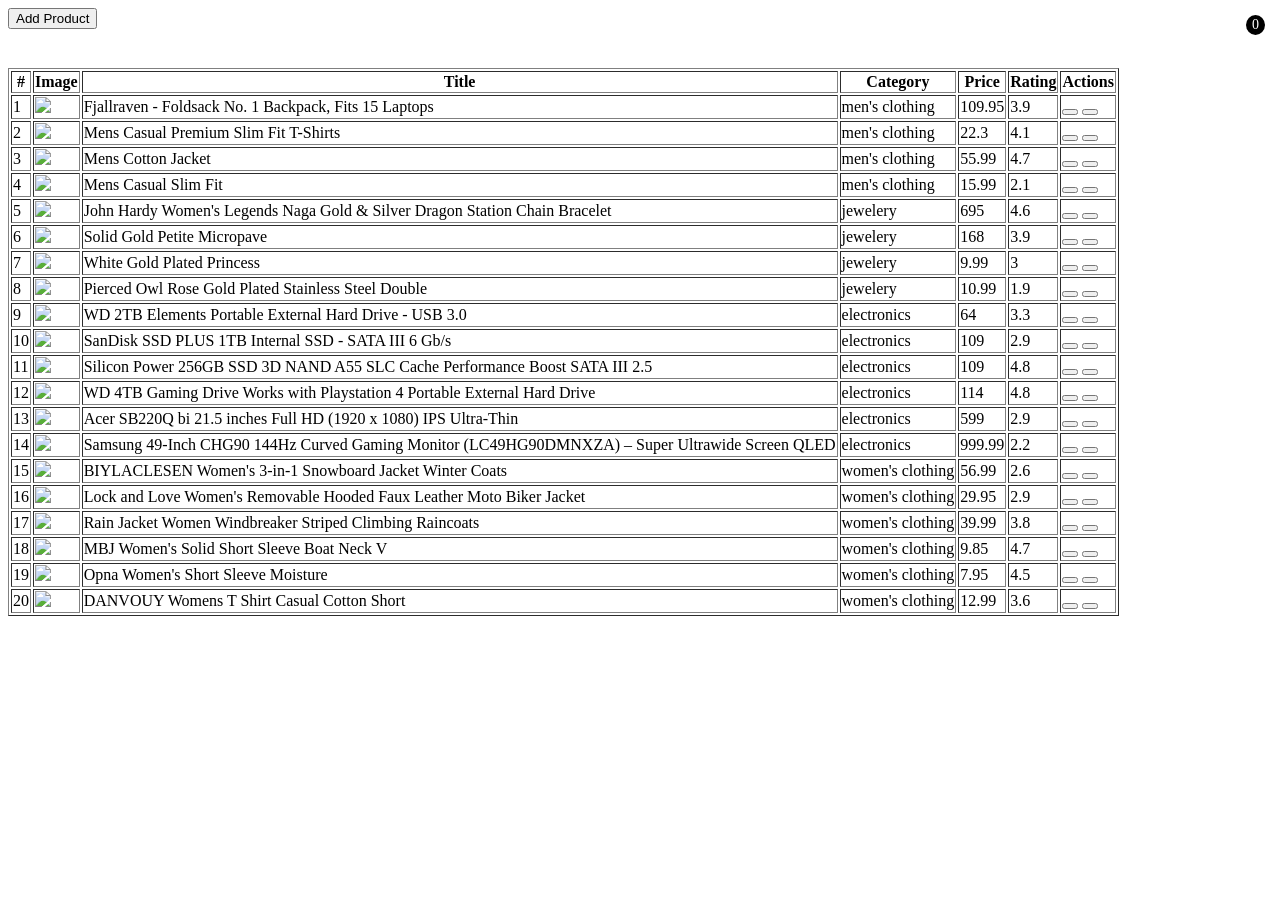
==== 07-JS/index.html @ 6139e04b "added" ====
<!DOCTYPE html>
<html lang="az">
  <head>
    <meta charset="UTF-8" />
    <title>Products Table</title>
    <link
      rel="stylesheet"
      href="https://cdnjs.cloudflare.com/ajax/libs/font-awesome/7.0.1/css/all.min.css"
      integrity="sha512-2SwdPD6INVrV/lHTZbO2nodKhrnDdJK9/kg2XD1r9uGqPo1cUbujc+IYdlYdEErWNu69gVcYgdxlmVmzTWnetw=="
      crossorigin="anonymous"
      referrerpolicy="no-referrer"
    />
  </head>

  <style>
    .favCount {
      position: absolute;
      background: black;
      color: white;
      border-radius: 50%;
      padding: 2px 6px;
      font-size: 14px;
      top: -5px;
      right: -5px;
    }

    .favoriteBox {
      position: fixed;
      top: 20px;
      right: 20px;             
      cursor: pointer;
    }
    .favHeart{
      font-size: 30px;
      color: red;
    }
  </style>
  <body>
    <div class="favoriteBox">
      <i class="fa-solid fa-heart favHeart"></i>
      <span class="favCount">0</span>
    </div>

    <button id="addBtn">Add Product</button>

    <div id="addForm" style="display: none; margin: 15px 0">
      <input type="text" id="title" placeholder="Title" />
      <input type="text" id="category" placeholder="Category" />
      <input type="number" id="price" placeholder="Price" />
      <input type="text" id="image" placeholder="Image URL" />
      <input type="number" id="rating" placeholder="Rating (0-5)" />
      <button id="createBtn">Create</button>
    </div>

    <table border="1" style="margin-top: 39px">
      <thead>
        <tr>
          <th>#</th>
          <th>Image</th>
          <th>Title</th>
          <th>Category</th>
          <th>Price</th>
          <th>Rating</th>
          <th>Actions</th>
        </tr>
      </thead>
      <tbody id="productTableBody"></tbody>
    </table>

    <script type="module" src="./main.js"></script>
  </body>
</html>
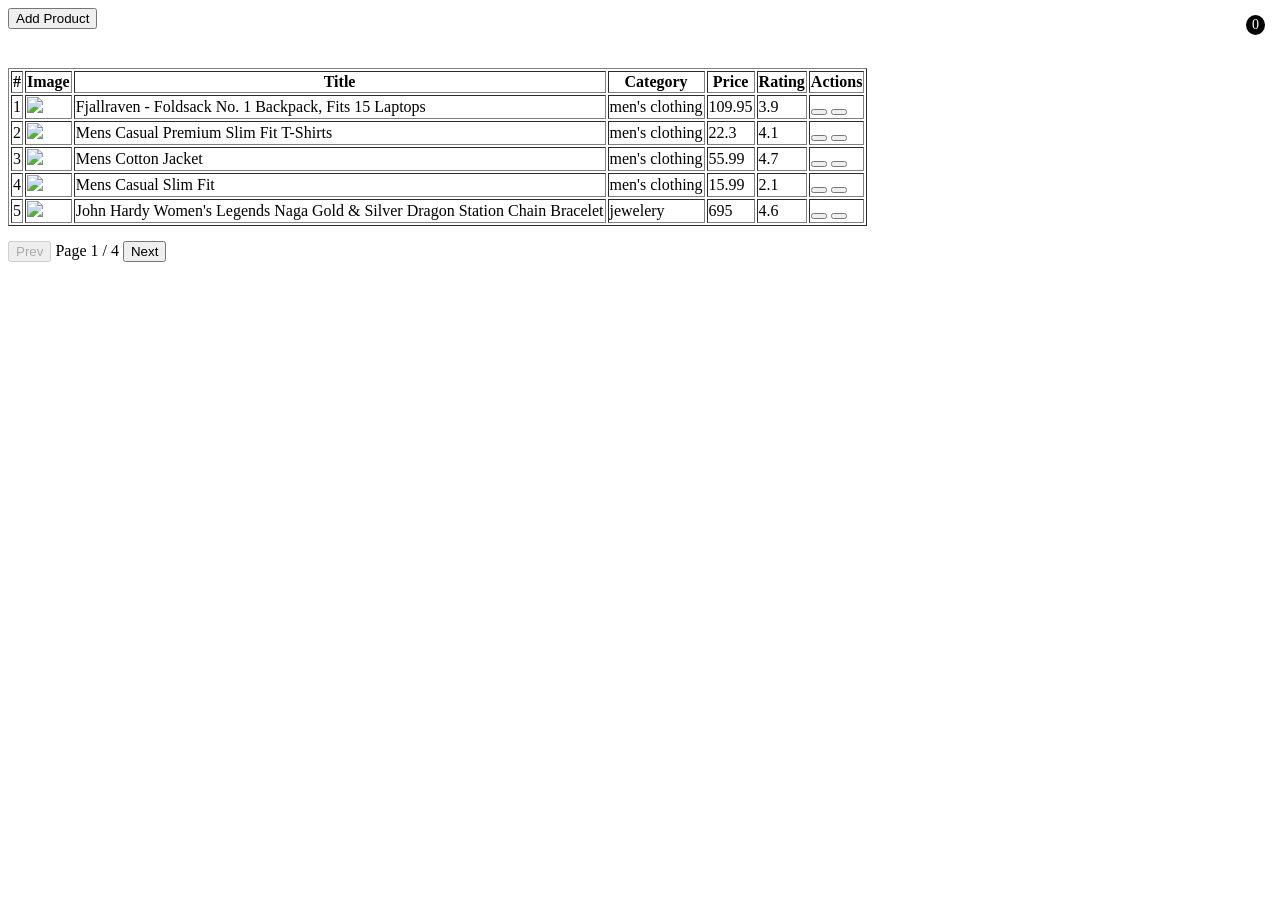
==== commit 633ff4ae: "fetch" ====
--- a/07-JS/index.html
+++ b/07-JS/index.html
@@ -27,10 +27,10 @@
     .favoriteBox {
       position: fixed;
       top: 20px;
-      right: 20px;             
+      right: 20px;
       cursor: pointer;
     }
-    .favHeart{
+    .favHeart {
       font-size: 30px;
       color: red;
     }
@@ -67,6 +67,13 @@
       <tbody id="productTableBody"></tbody>
     </table>
 
-    <script type="module" src="./main.js"></script>
+    <div style="margin-top: 15px">
+      <button id="prevBtn">Prev</button>
+      <span id="pageInfo"></span>
+      <button id="nextBtn">Next</button>
+    </div>
+
+    <!-- <script type="module" src="./main.js"></script> -->
+    <script src="./main.js" type="module"></script>
   </body>
 </html>
